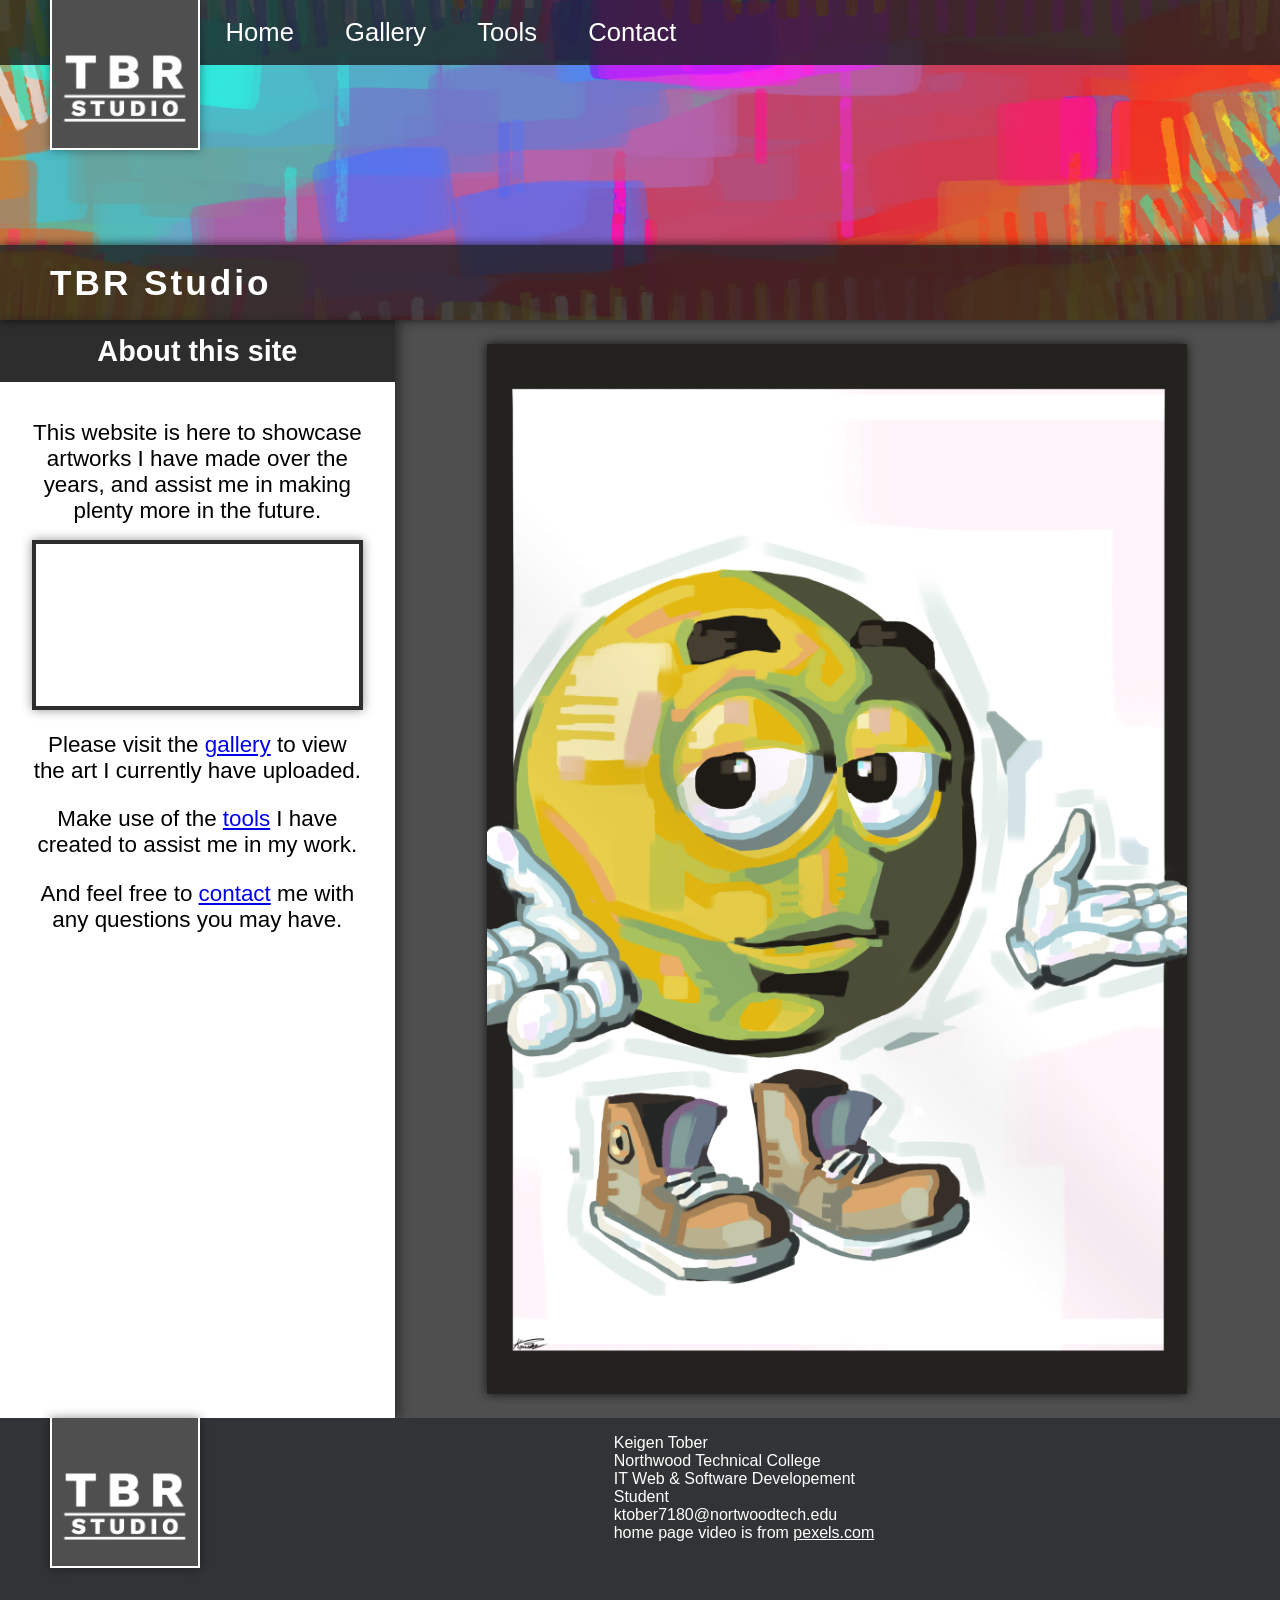
==== index.html @ 3b9025c0 "Final" ====
<!DOCTYPE html>
<html lang="en">
<head>
    <meta charset="UTF-8">
    <meta name="viewport" content="width=device-width, initial-scale=1.0">
    <link rel="stylesheet" href="styles/main.css">
    <link rel="stylesheet" href="styles/slicknav.css">
    <link rel="stylesheet" href="styles/header_nav_footer.css">
    <link rel="stylesheet" href="styles/home.css">
    <script src="https://code.jquery.com/jquery-3.7.1.min.js"></script>
    <script src="js/jquery.slicknav.min.js"></script>    
    <script type="text/javascript">
            $(document).ready(function(){
                $('#nav_menu').slicknav({prependTo:"#mobile_menu"});
            });
    </script>
    <title>Home</title>
</head>
<body>
    <header>
        <a href="index.html" class="home_logo_container">
            <img src="images/logo.png" alt="logo">
        </a>
        <nav id="mobile_menu"></nav>
        <nav id="nav_menu">
            <div id="nav_bar">
                <a href="index.html">Home</a>
                <a href="pages/gallery.html">Gallery</a>
                <a href="pages/tools.html" class="nav_right">Tools</a>
                <a href="pages/contact.html" class="nav_right">Contact</a>
            </div>
        </nav>   
    </header>
    <div id="header_image_container">
        <img src="images/header_image.png" alt="header image">
    </div>
    <p id="page_title">TBR Studio</p>
    <main>
        <aside>
            <h1 id="aside_header">About this site</h1>
            <div id="aside_body">
                <p>
                    This website is here to showcase artworks I have made over the years,
                    and assist me in making plenty more in the future.
                </p>
                <video src="videos/paint.mp4" loop autoplay></video>
                <p>
                    Please visit the <a href="pages/gallery.html">gallery</a> to view the art I currently have uploaded.
                </p>
                <p>
                    Make use of the <a href="pages/tools.html">tools</a> I have created to assist me in my work.
                </p>
                <p>
                    And feel free to <a href="pages/contact.html">contact</a> me with any questions you may have.
                </p>
                
            </div>
        </aside>
        <section>
            <img src="images/Based Emoji 20x30.jpg" alt="Emoji">
        </section>
    </main>
    <footer>
        <a href="index.html" class="home_logo_container">
            <img src="images/logo.png" alt="logo">
        </a>
        <div id="footer_info">
            <ul>
                <li>Keigen Tober</li>
                <li>Northwood Technical College</li>
                <li>IT Web & Software Developement</li>
                <li>Student</li>
                <li>ktober7180@nortwoodtech.edu</li>
                <li>home page video is from <a href="https://www.pexels.com/">pexels.com</a></li>
            </ul>
        </div>
        
    </footer>
</body>
</html>
---- styles/main.css ----
*{
    padding: 0;
    margin: 0;
    box-sizing: border-box;
}

button{
    cursor: pointer;
}

p{
    font-size: 140%;
    margin-top: 0.5em;
}

body{
    font-family: Arial, Helvetica, sans-serif;
    margin: auto;
    max-width: 1500px;
    min-height: 100vh;
    display: flex;
    flex-direction: column;
    background-color: rgb(255, 255, 255);
    box-shadow: 0px 0px 10px rgba(0, 0, 0, 0.674);
}

main{
    display: flex;
    flex: 1;
    background-color: white;
}

aside {
    flex: 1;
    background-color: rgb(255, 255, 255);
    z-index: 12;
    box-shadow: 5px 0px 10px rgba(0, 0, 0, 0.419);
    display: flex;
    flex-direction: column;
}

#aside_header {
    background-color: rgb(45, 45, 45);
    color: rgb(255, 255, 255);
    font-size: 180%;
    text-align: center;
    padding: 0.5em;
}

#aside_body {
    text-align: center;
    padding: 1em 2em;
    display: flex;
    flex-direction: column;
    align-items: center;
}

#aside_body img {
    width: 70%;
    border: solid 4px rgb(45, 45, 45);
    box-shadow: 0px 0px 10px rgba(0, 0, 0, 0.423);
    margin-top: 1em;
} 

#aside_body video {
    width: 100%;
    border: solid 4px rgb(45, 45, 45);
    box-shadow: 0px 0px 10px rgba(0, 0, 0, 0.423);
    margin-top: 1em;
}

#aside_body p{
    margin-top: 1em;
}

section img{
    width: 100%;
    max-width: 700px;
    box-shadow: 0px 0px 10px rgba(0, 0, 0, 0.775);
    margin: auto;
    width: 100%;
}

section {
    flex: 2;
    background-color: rgb(79, 79, 79);
    padding: 1.5em 3em;
    display: flex;
    align-items: center;
    flex-direction: column;
}

@media screen and (max-width: 900px){

    main{
        flex-direction: column;
    }

    section {
        padding: 0;
    }
}
---- styles/header_nav_footer.css ----
header{
    position: relative;
    width: 100%;
    z-index: 15;
}

.home_logo_container{
    height: 150px;
    width: 150px;
    background-color: rgb(79, 79, 79);
    border: solid 2px rgb(255, 255, 255);
    border-top: none;
    margin-left: 50px;
    float: left;
    box-shadow: 0px 0px 10px rgba(0, 0, 0, 0.419);
    overflow: hidden;
    position: relative;
}

.home_logo_container img {
    width: 100%;
}

#mobile_menu {
    display: none;
}

#nav_menu{
    background-color: rgba(28, 29, 30, 0.8);
    width: 100%;
}

#nav_bar{
    display: flex;
    justify-content: start;
}

#nav_bar a{
    padding: 0.7em 1em;
    font-size: 160%;
    text-decoration: none;
    color: white;
}

#nav_bar a:hover, #nav_bar a:focus{
    background-color: rgba(28, 29, 30);
}

#header_image_container{
    height: 320px;
    background-color: red;
    margin-top: -150px;
    align-self: center;
    overflow: hidden;
    position: relative;
}

#header_image_container img{
    height: 100%;
    width: 100%;
}

#page_title{
    font-weight: bolder;
    margin-top: -75px;
    padding: 0.5em 0.5em 0.5em 50px;
    font-size: 220%;
    background-color: rgba(28, 29, 30, 0.8);
    color: white;
    z-index: 13;
    box-shadow: 0px 0px 10px rgba(0, 0, 0, 0.685);
    letter-spacing: 3px;
}

footer{
    background-color: rgb(49, 51, 53);
    height: 200px;
    z-index: 13;
}

#footer_info {
    display: flex;
    flex-direction: column;
    align-items: center;
    justify-self: start;
    box-sizing: border-box;
    height: 100%;
}

#footer_info ul{
    color: white;
    padding: 1em;
    padding-left: 1.5em;
    list-style: none;
}

#footer_info a, #footer_info a:visited{
    color: white;
}

@media screen and (max-width: 920px){
    #header_image_container{
        margin-top: -100px;
        height: 200px;
    }

    .home_logo_container{
        height: 100px;
        width: 100px;
        margin-left: 20px;
    }
}

@media screen and (max-width: 700px){

    .slicknav_menu {
        background-color:  rgb(49, 51, 53);
        box-shadow: 0px 0px 10px rgba(0, 0, 0, 0.685);
    }

    .slicknav_button {
        text-align: left;
    }

    #mobile_menu {
        display: block;
    }

    #mobile_menu a {
        font-size: 120%;
    }

    #nav_bar {
        display: none;
    }

    #page_title{
        margin-top: -62px;
        font-size: 180%;
        padding: 0.5em;
        padding-left: 1em;
        z-index: 1;
    }

    #footer_info ul{
        font-size: 80%;
    }
}
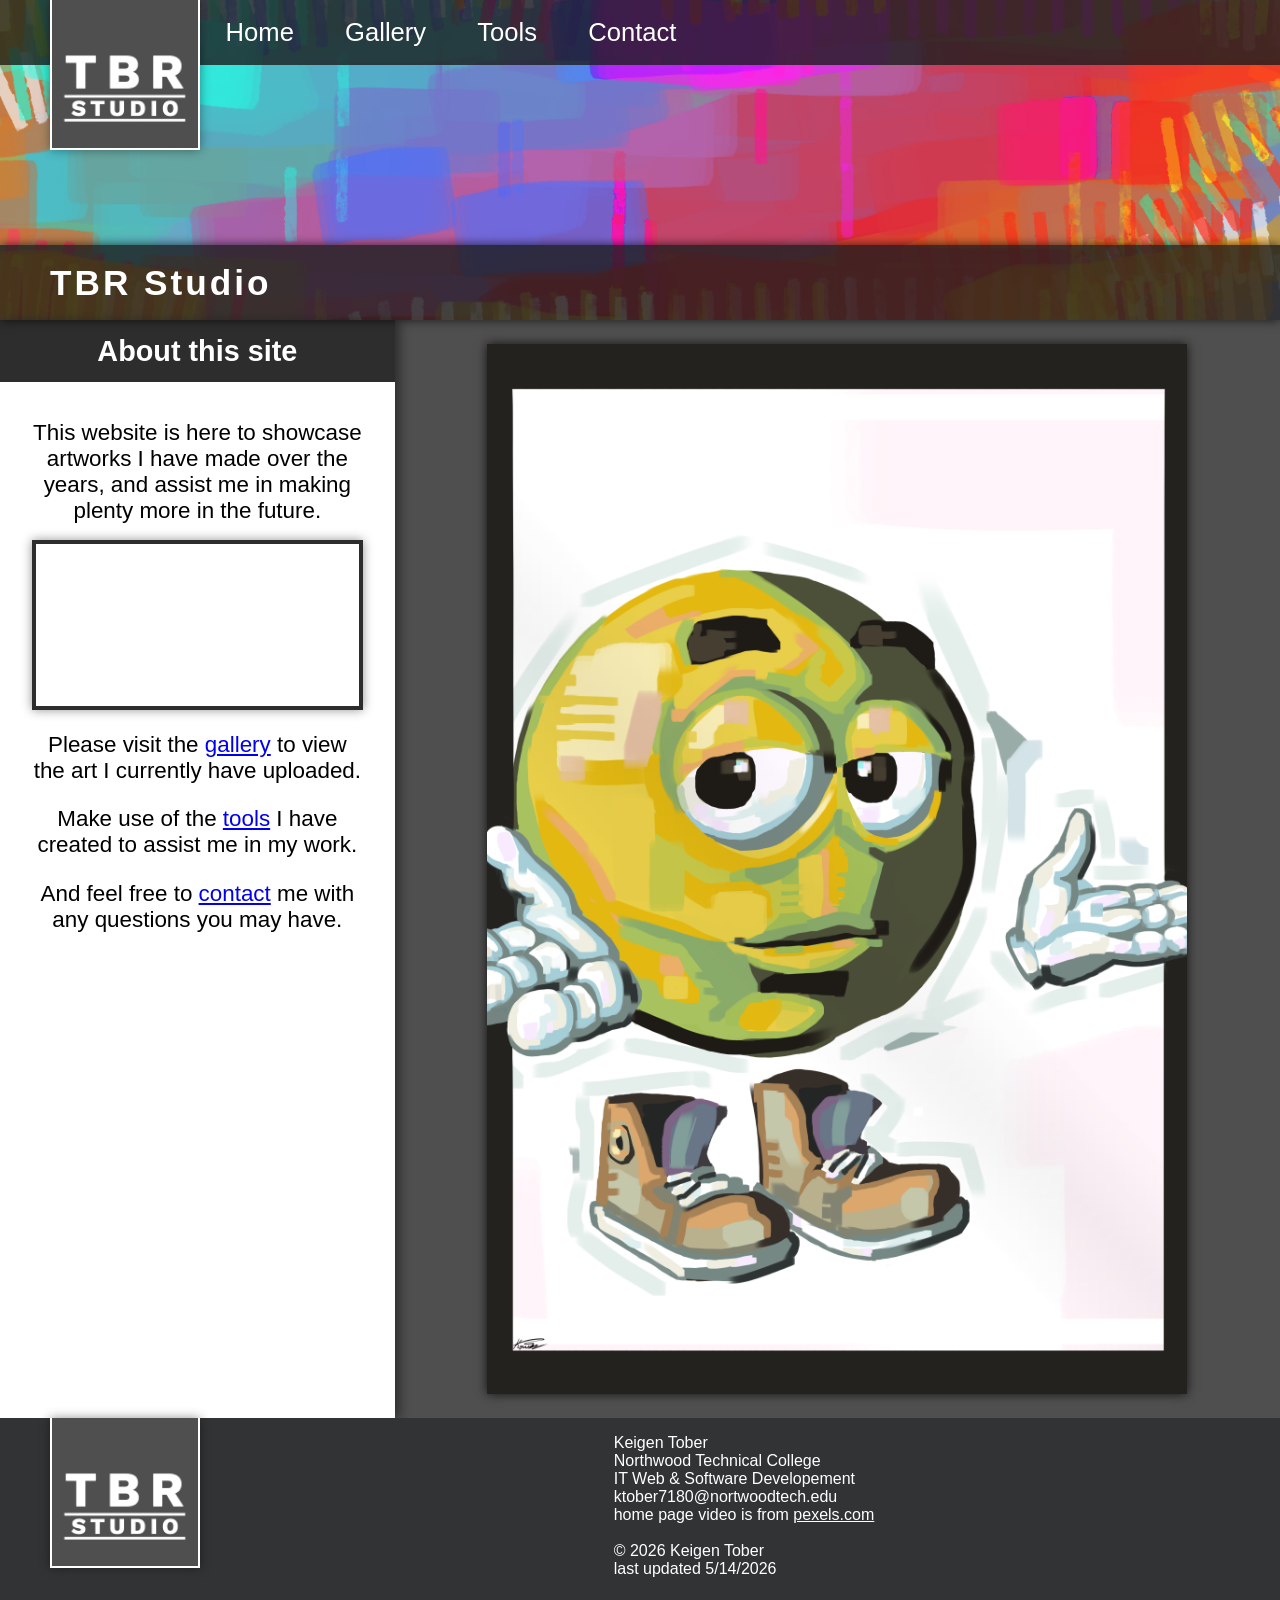
==== commit 38b6e6d2: "added copyright" ====
--- a/index.html
+++ b/index.html
@@ -6,7 +6,6 @@
     <link rel="stylesheet" href="styles/main.css">
     <link rel="stylesheet" href="styles/slicknav.css">
     <link rel="stylesheet" href="styles/header_nav_footer.css">
-    <link rel="stylesheet" href="styles/home.css">
     <script src="https://code.jquery.com/jquery-3.7.1.min.js"></script>
     <script src="js/jquery.slicknav.min.js"></script>    
     <script type="text/javascript">
@@ -57,7 +56,7 @@
             </div>
         </aside>
         <section>
-            <img src="images/Based Emoji 20x30.jpg" alt="Emoji">
+            <img src="images/Emoji.jpg" alt="Emoji">
         </section>
     </main>
     <footer>
@@ -69,9 +68,11 @@
                 <li>Keigen Tober</li>
                 <li>Northwood Technical College</li>
                 <li>IT Web & Software Developement</li>
-                <li>Student</li>
                 <li>ktober7180@nortwoodtech.edu</li>
                 <li>home page video is from <a href="https://www.pexels.com/">pexels.com</a></li>
+                <br>
+                <li>&copy; 2026 Keigen Tober</li>
+                <li>last updated 5/14/2026</li>
             </ul>
         </div>
         
